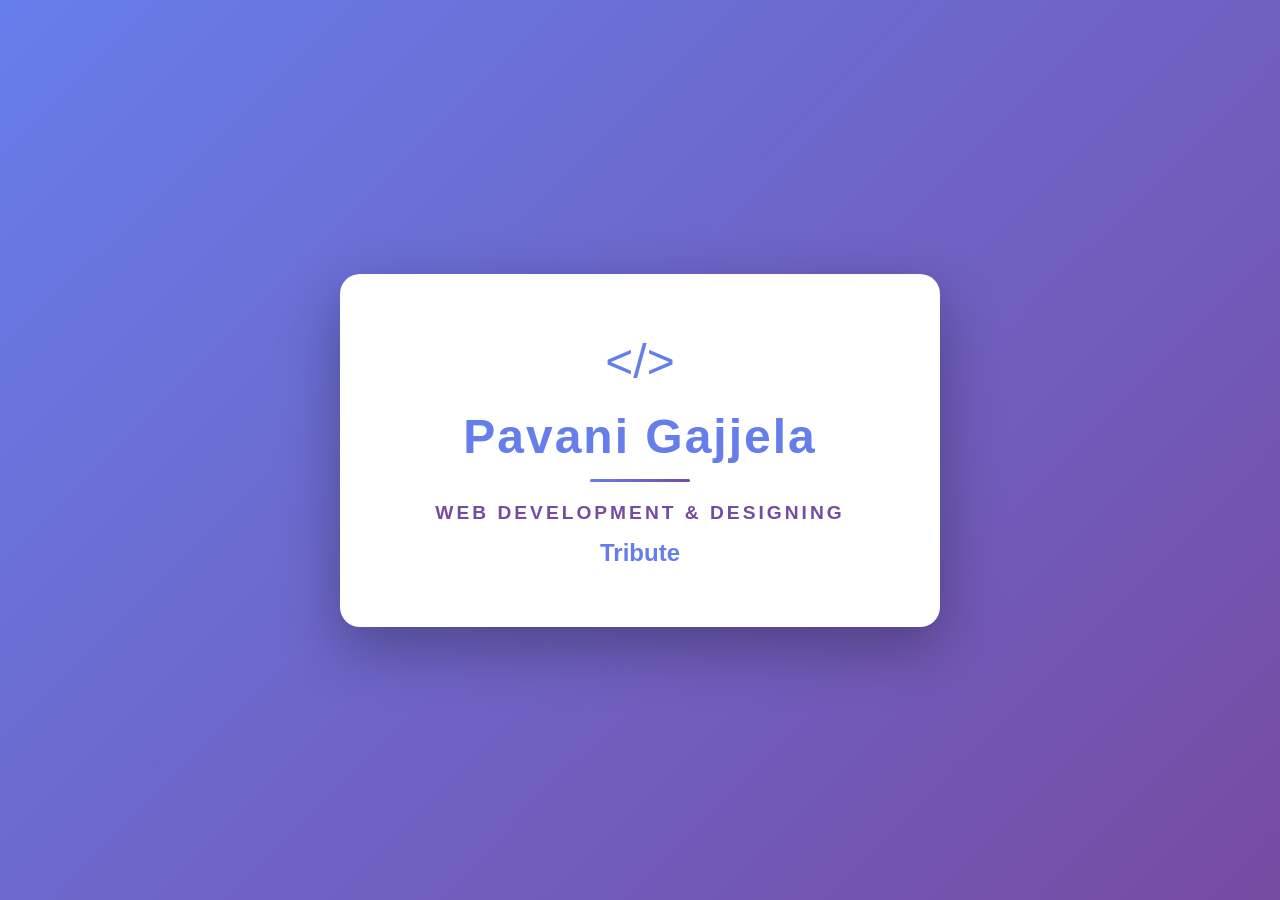
==== title-card.html @ 50e9da34 "Add video title card HTML" ====
<!DOCTYPE html>
<html lang="en">
<head>
    <meta charset="UTF-8">
    <meta name="viewport" content="width=device-width, initial-scale=1.0">
    <title>Video Title Card</title>
    <style>
        * {
            margin: 0;
            padding: 0;
            box-sizing: border-box;
        }

        body {
            font-family: 'Segoe UI', Tahoma, Geneva, Verdana, sans-serif;
            background: linear-gradient(135deg, #667eea 0%, #764ba2 100%);
            height: 100vh;
            display: flex;
            justify-content: center;
            align-items: center;
            overflow: hidden;
        }

        .title-card {
            background: white;
            padding: 60px 80px;
            border-radius: 20px;
            box-shadow: 0 20px 60px rgba(0, 0, 0, 0.3);
            text-align: center;
            max-width: 600px;
            width: 90%;
        }

        .icon {
            font-size: 3rem;
            color: #667eea;
            margin-bottom: 20px;
        }

        .name {
            font-size: 3rem;
            font-weight: bold;
            color: #667eea;
            margin-bottom: 15px;
            letter-spacing: 2px;
        }

        .divider {
            width: 100px;
            height: 3px;
            background: linear-gradient(90deg, #667eea, #764ba2);
            margin: 0 auto 20px;
            border-radius: 2px;
        }

        .track {
            font-size: 1.2rem;
            color: #764ba2;
            font-weight: 600;
            letter-spacing: 3px;
            margin-bottom: 15px;
            text-transform: uppercase;
        }

        .task {
            font-size: 1.5rem;
            color: #667eea;
            font-weight: bold;
            margin-top: 10px;
        }

        @media (max-width: 768px) {
            .title-card {
                padding: 40px 50px;
            }

            .name {
                font-size: 2.2rem;
            }

            .track {
                font-size: 1rem;
                letter-spacing: 2px;
            }

            .task {
                font-size: 1.3rem;
            }
        }

        @media (max-width: 480px) {
            .title-card {
                padding: 30px 40px;
            }

            .name {
                font-size: 1.8rem;
            }

            .track {
                font-size: 0.9rem;
                letter-spacing: 1px;
            }

            .task {
                font-size: 1.1rem;
            }
        }
    </style>
</head>
<body>
    <div class="title-card">
        <div class="icon">&lt;/&gt;</div>
        <h1 class="name">Pavani Gajjela</h1>
        <div class="divider"></div>
        <p class="track">WEB DEVELOPMENT & DESIGNING</p>
        <p class="task">Tribute</p>
    </div>
</body>
</html>
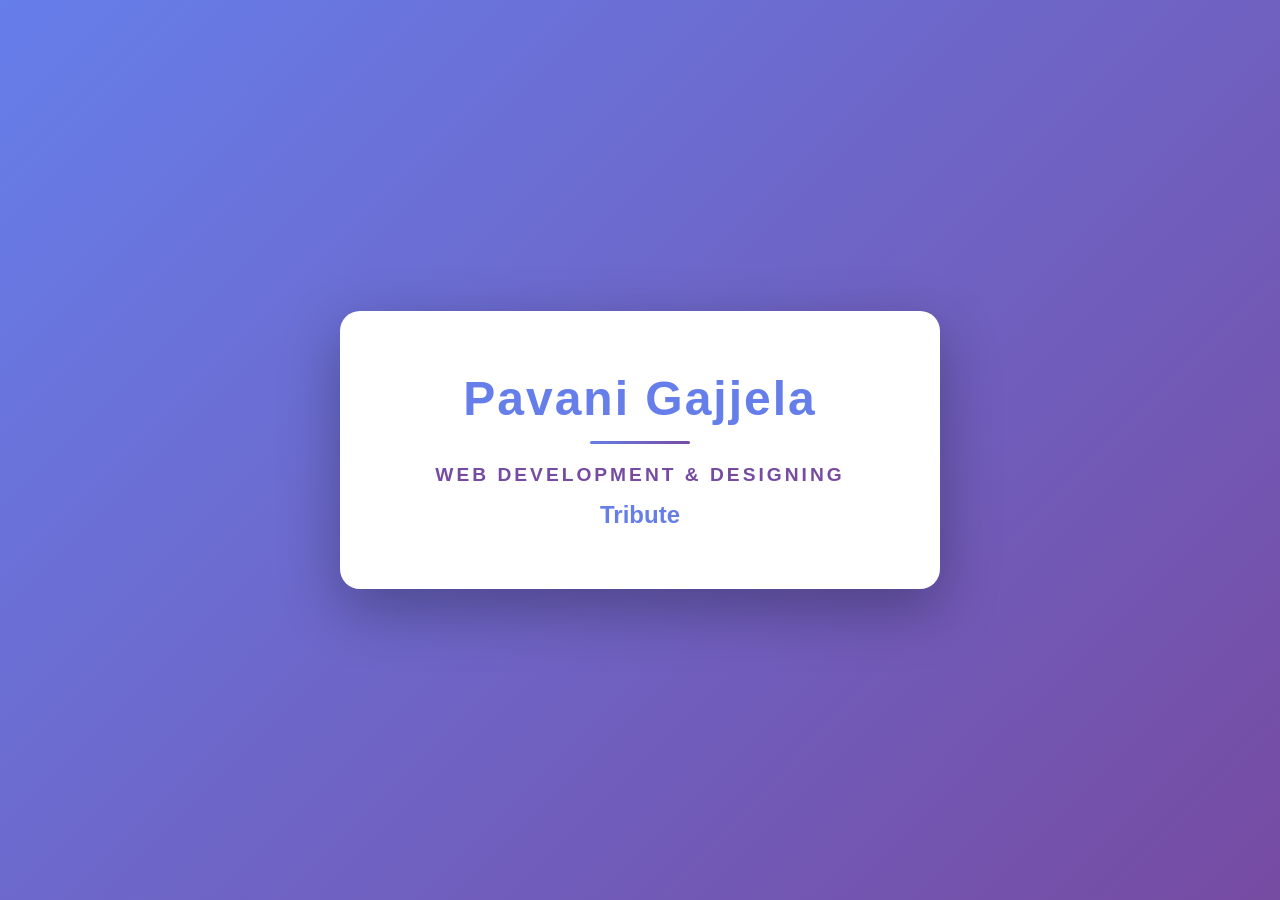
==== commit 11742288: "Merge title card into single index.html file with 2-second overlay transition" ====
--- a/title-card.html
+++ b/title-card.html
@@ -107,10 +107,15 @@
             }
         }
     </style>
+    <script>
+        setTimeout(function() {
+            window.location.href = 'index.html';
+        }, 2000);
+    </script>
 </head>
 <body>
     <div class="title-card">
-        <div class="icon">&lt;/&gt;</div>
+        
         <h1 class="name">Pavani Gajjela</h1>
         <div class="divider"></div>
         <p class="track">WEB DEVELOPMENT & DESIGNING</p>
